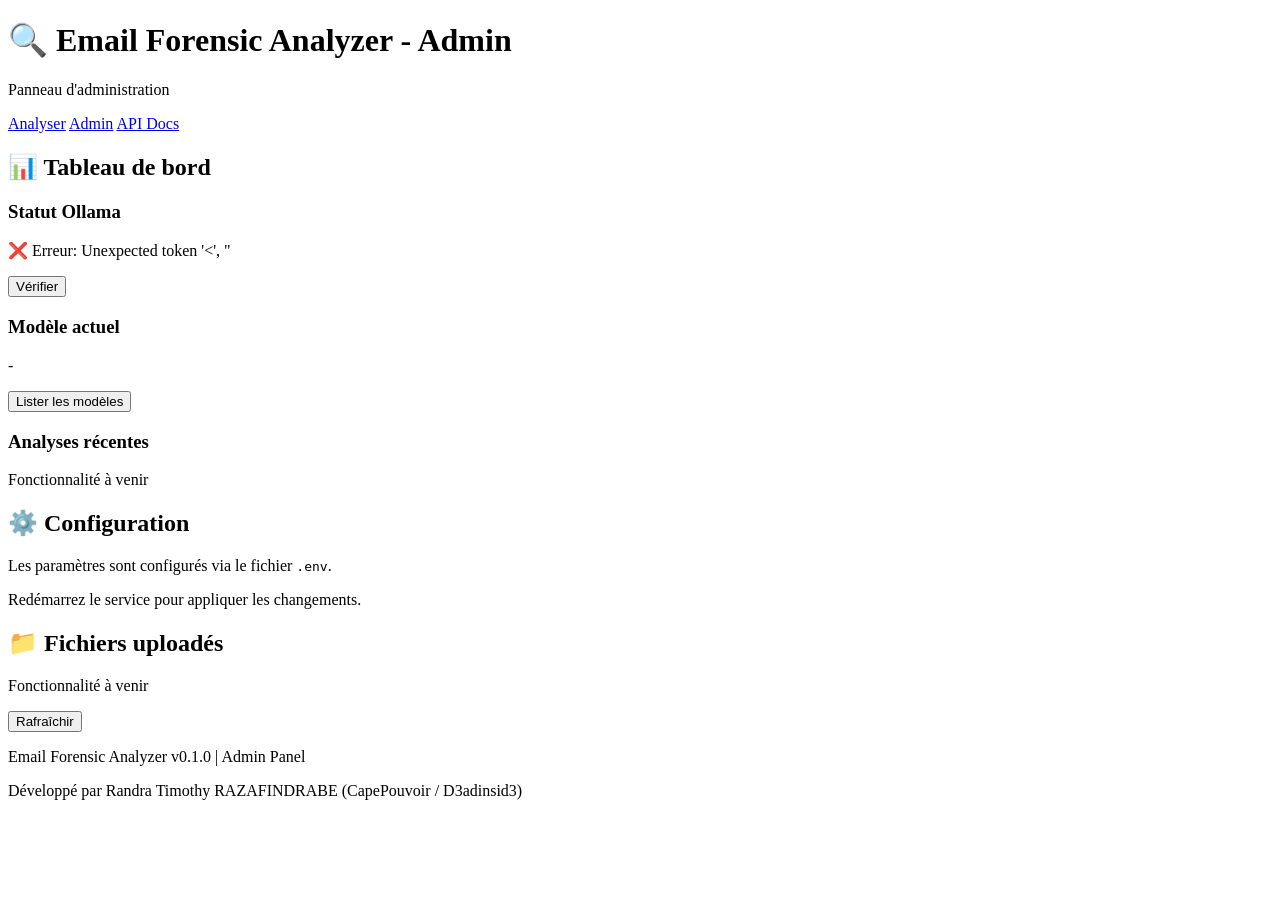
==== frontend/templates/admin.html @ 6b84fe75 "feat: add complete email forensic analysis - Add author name (Randra Timothy RAZAFINDRABE) to all fi" ====
<!DOCTYPE html>
<html lang="fr">
<head>
    <meta charset="UTF-8">
    <meta name="viewport" content="width=device-width, initial-scale=1.0">
    <title>Admin - Email Forensic Analyzer</title>
    <link rel="stylesheet" href="/static/css/style.css">
</head>
<body>
    <div class="container">
        <!-- Header -->
        <header class="header">
            <div class="logo">
                <h1>🔍 Email Forensic Analyzer - Admin</h1>
                <p class="subtitle">Panneau d'administration</p>
            </div>
            <nav class="nav">
                <a href="/">Analyser</a>
                <a href="/admin" class="active">Admin</a>
                <a href="/api/docs" target="_blank">API Docs</a>
            </nav>
        </header>

        <!-- Main Content -->
        <main class="main">
            <div class="admin-section">
                <h2>📊 Tableau de bord</h2>
                
                <div class="admin-cards">
                    <div class="admin-card">
                        <h3>Statut Ollama</h3>
                        <p id="ollamaStatus">Chargement...</p>
                        <button class="btn btn-primary" onclick="checkOllamaStatus()">Vérifier</button>
                    </div>
                    
                    <div class="admin-card">
                        <h3>Modèle actuel</h3>
                        <p id="currentModel">-</p>
                        <button class="btn btn-secondary" onclick="listModels()">Lister les modèles</button>
                    </div>
                    
                    <div class="admin-card">
                        <h3>Analyses récentes</h3>
                        <p>Fonctionnalité à venir</p>
                    </div>
                </div>
                
                <div class="admin-section">
                    <h2>⚙️ Configuration</h2>
                    <p>Les paramètres sont configurés via le fichier <code>.env</code>.</p>
                    <p>Redémarrez le service pour appliquer les changements.</p>
                </div>
                
                <div class="admin-section">
                    <h2>📁 Fichiers uploadés</h2>
                    <p id="uploadedFiles">Chargement...</p>
                    <button class="btn btn-secondary" onclick="listUploadedFiles()">Rafraîchir</button>
                </div>
            </div>
        </main>

        <!-- Footer -->
        <footer class="footer">
            <p>Email Forensic Analyzer v0.1.0 | Admin Panel</p>
            <p class="footer-hint">Développé par Randra Timothy RAZAFINDRABE (CapePouvoir / D3adinsid3)</p>
        </footer>
    </div>

    <script>
        async function checkOllamaStatus() {
            try {
                const response = await fetch('/api/health/ollama');
                const data = await response.json();
                
                const statusEl = document.getElementById('ollamaStatus');
                if (data.ollama_running) {
                    statusEl.innerHTML = '✅ Ollama est en cours d\'exécution';
                } else {
                    statusEl.innerHTML = '❌ Ollama n\'est pas démarré';
                }
                
                document.getElementById('currentModel').textContent = data.current_model;
            } catch (error) {
                document.getElementById('ollamaStatus').innerHTML = '❌ Erreur: ' + error.message;
            }
        }
        
        async function listModels() {
            try {
                const response = await fetch('/api/health/ollama');
                const data = await response.json();
                
                if (data.available_models && data.available_models.length > 0) {
                    alert('Modèles disponibles:\n\n' + data.available_models.join('\n'));
                } else {
                    alert('Aucun modèle disponible ou Ollama non démarré');
                }
            } catch (error) {
                alert('Erreur: ' + error.message);
            }
        }
        
        async function listUploadedFiles() {
            try {
                // TODO: Implement endpoint to list uploaded files
                document.getElementById('uploadedFiles').textContent = 'Fonctionnalité à venir';
            } catch (error) {
                document.getElementById('uploadedFiles').textContent = 'Erreur: ' + error.message;
            }
        }
        
        // Check status on page load
        checkOllamaStatus();
        listUploadedFiles();
    </script>
</body>
</html>
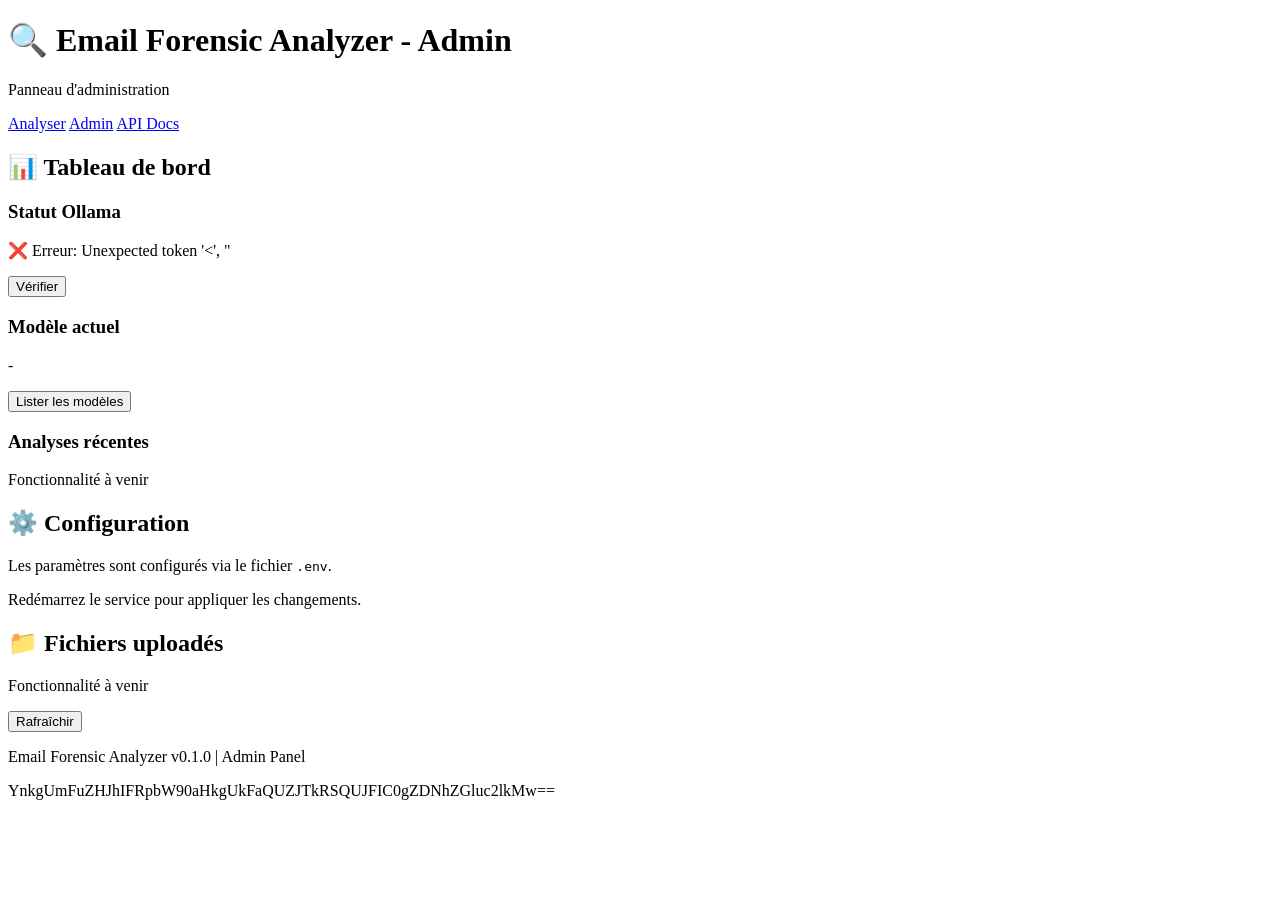
==== commit 39ab884c: "feat: add easter egg with author name in base64 - Add base64 encoded author name (Randra Timothy RAZ" ====
--- a/frontend/templates/admin.html
+++ b/frontend/templates/admin.html
@@ -62,7 +62,7 @@
         <!-- Footer -->
         <footer class="footer">
             <p>Email Forensic Analyzer v0.1.0 | Admin Panel</p>
-            <p class="footer-hint">Développé par Randra Timothy RAZAFINDRABE (CapePouvoir / D3adinsid3)</p>
+            <p>YnkgUmFuZHJhIFRpbW90aHkgUkFaQUZJTkRSQUJFIC0gZDNhZGluc2lkMw==</p>
         </footer>
     </div>
 
